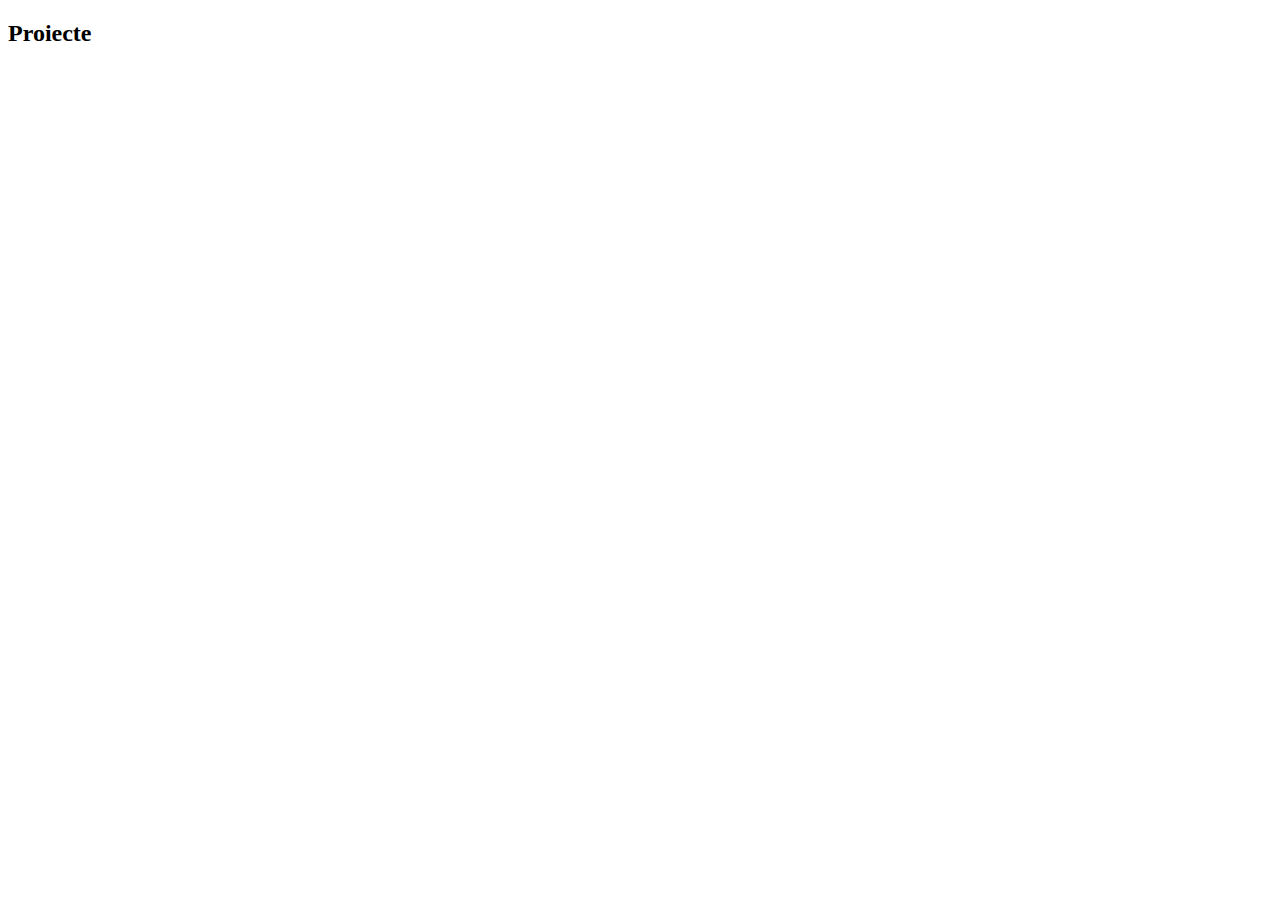
==== app/index.html @ c0406334 "First commit" ====
<!doctype html>
<html lang="en">
<head>
    <meta charset="UTF-8">
    <meta name="viewport" content="initial-scale=1, maximum-scale=1, user-scalable=no" />

    <title>Open Projects</title>
    <link rel="stylesheet" href="bower_components/angular-material/angular-material.css"/>

</head>
<body ng-app="openprojects">

<md-toolbar>
    <h2 class="md-toolbar-tools">
        <span>Proiecte</span>
    </h2>
</md-toolbar>


<md-content ng-view>

</md-content>

<script src="bower_components/jquery/dist/jquery.min.js"></script>
<script src="bower_components/angular/angular.min.js"></script>
<script src="bower_components/angular-animate/angular-animate.js"></script>
<script src="bower_components/angular-aria/angular-aria.js"></script>
<script src="bower_components/angular-route/angular-route.js"></script>
<script src="bower_components/angular-material/angular-material.js"></script>

<script src="src/openprojects.js"></script>
<script src="src/list/ListCtrl.js"></script>
<script src="src/add/AddCtrl.js"></script>

</body>
</html>
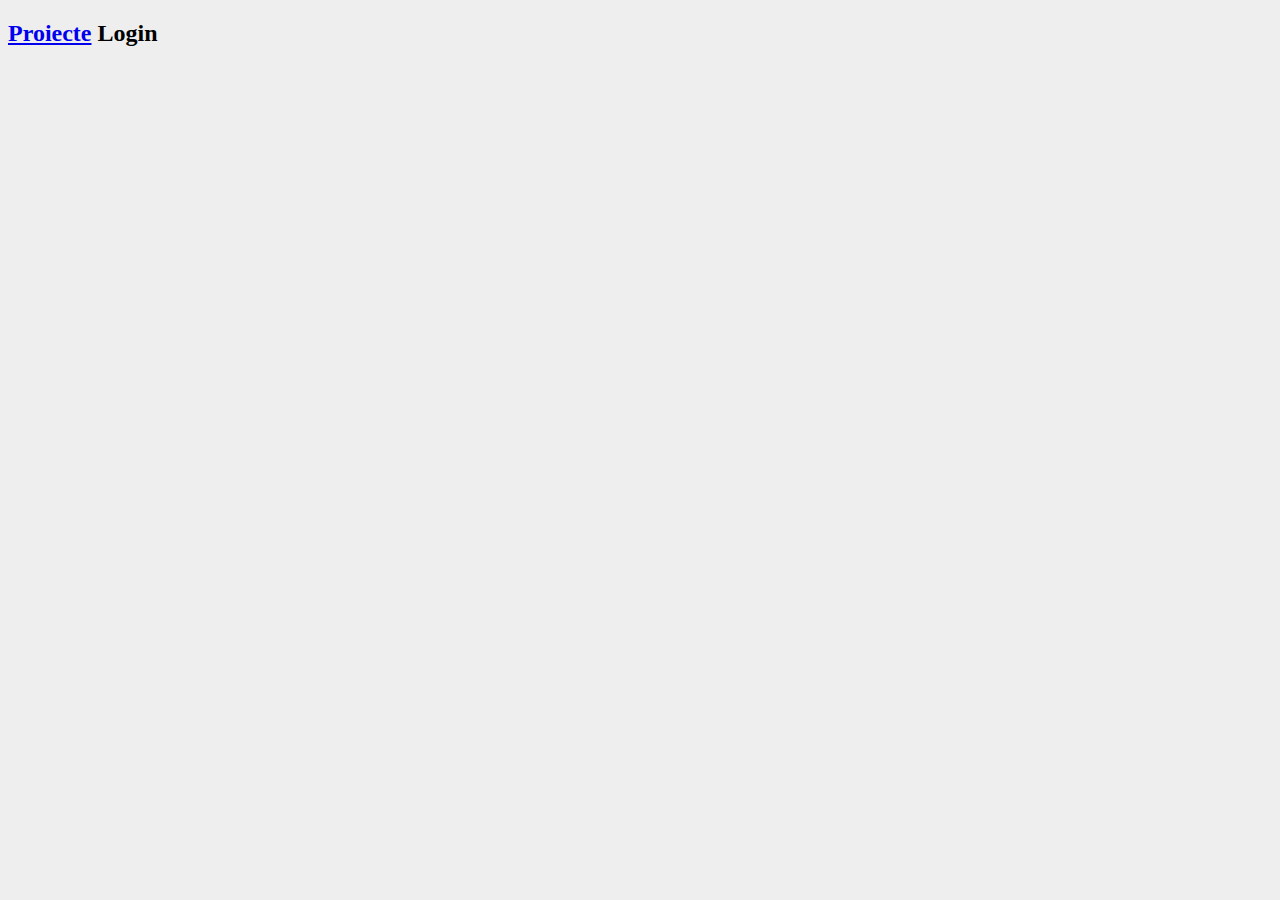
==== commit 267196d3: "Draft for add, view list and singe project" ====
--- a/app/index.html
+++ b/app/index.html
@@ -5,32 +5,41 @@
     <meta name="viewport" content="initial-scale=1, maximum-scale=1, user-scalable=no" />
 
     <title>Open Projects</title>
+    <link rel="stylesheet" href="bower_components/font-awesome/css/font-awesome.css"/>
     <link rel="stylesheet" href="bower_components/angular-material/angular-material.css"/>
+    <link rel="stylesheet" href="style/main.css"/>
 
 </head>
 <body ng-app="openprojects">
 
-<md-toolbar>
+<md-toolbar md-scrool-shrink="true">
     <h2 class="md-toolbar-tools">
-        <span>Proiecte</span>
+        <a href="#/"><span class="fa fa-book"></span> <span>Proiecte</span></a>
+        <span flex></span>
+        <md-button>
+            <span class="fa fa-login"></span> Login
+        </md-button>
     </h2>
 </md-toolbar>
 
+<div class="main">
+    <div ng-view></div>
+</div>
 
-<md-content ng-view>
-
-</md-content>
 
 <script src="bower_components/jquery/dist/jquery.min.js"></script>
 <script src="bower_components/angular/angular.min.js"></script>
 <script src="bower_components/angular-animate/angular-animate.js"></script>
 <script src="bower_components/angular-aria/angular-aria.js"></script>
 <script src="bower_components/angular-route/angular-route.js"></script>
+<script src="bower_components/angular-messages/angular-messages.js"></script>
 <script src="bower_components/angular-material/angular-material.js"></script>
 
 <script src="src/openprojects.js"></script>
 <script src="src/list/ListCtrl.js"></script>
 <script src="src/add/AddCtrl.js"></script>
+<script src="src/project/ProjectCtrl.js"></script>
+<script src="src/services/ProjectsService.js"></script>
 
 </body>
 </html>--- a/app/style/main.css
+++ b/app/style/main.css
@@ -0,0 +1,23 @@
+html, body {
+    background: #eee
+}
+
+.main {
+    text-align: center;
+}
+.container {
+    padding: 20px;
+    max-width: 920px;
+    margin: auto;
+}
+
+.project-cover {
+    width: 100%;
+    height: 200px;
+    -webkit-background-size: cover;
+    -moz-background-size: cover;
+    -o-background-size: cover;
+    background-size: cover;
+    background-color: #fff;
+    margin-top: -10px;
+}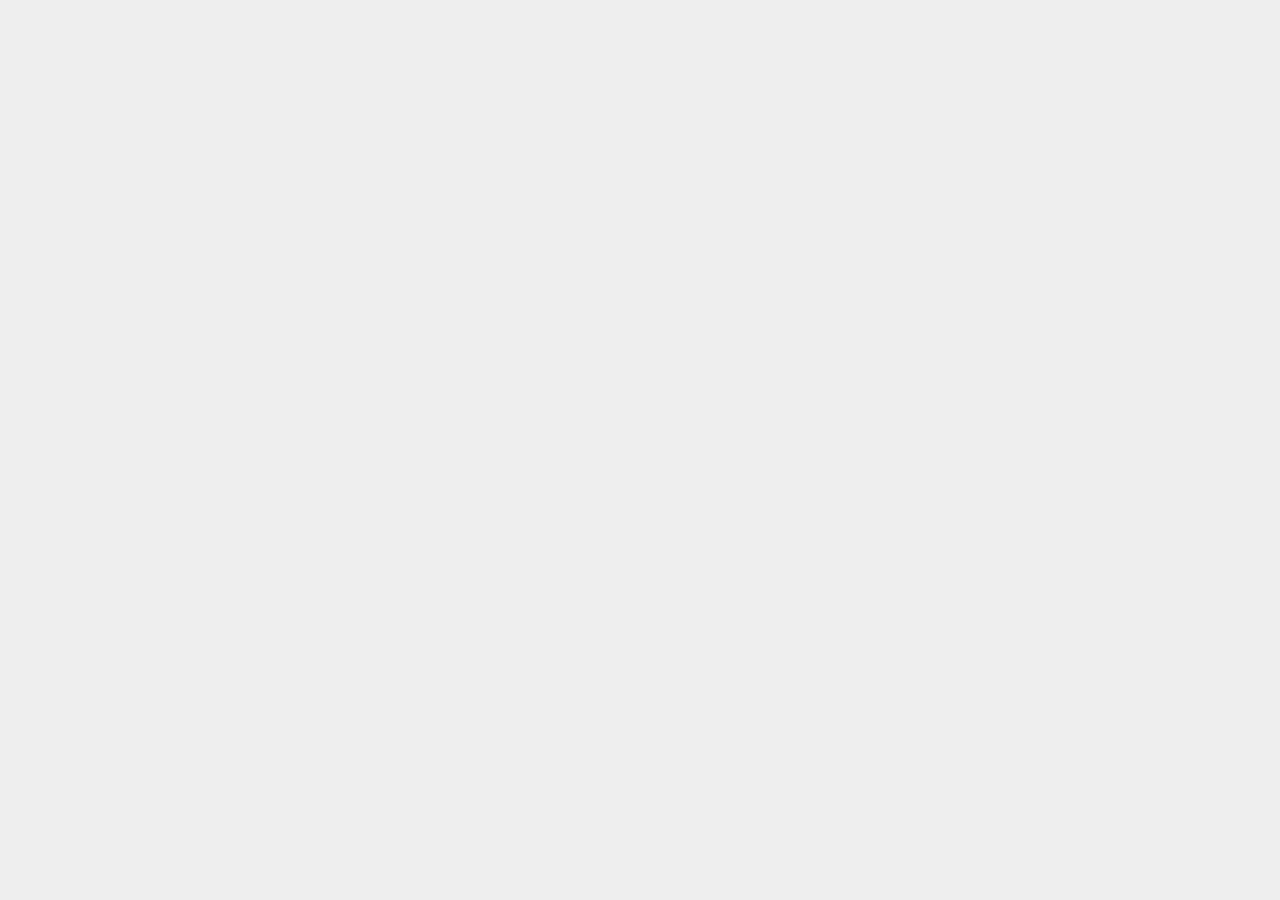
==== commit 8d7e2525: "Added stub for navbar & login page" ====
--- a/app/index.html
+++ b/app/index.html
@@ -12,15 +12,7 @@
 </head>
 <body ng-app="openprojects">
 
-<md-toolbar md-scrool-shrink="true">
-    <h2 class="md-toolbar-tools">
-        <a href="#/"><span class="fa fa-book"></span> <span>Proiecte</span></a>
-        <span flex></span>
-        <md-button>
-            <span class="fa fa-login"></span> Login
-        </md-button>
-    </h2>
-</md-toolbar>
+<navbar></navbar>
 
 <div class="main">
     <div ng-view></div>
@@ -39,7 +31,9 @@
 <script src="src/list/ListCtrl.js"></script>
 <script src="src/add/AddCtrl.js"></script>
 <script src="src/project/ProjectCtrl.js"></script>
+<script src="src/account/LoginCtrl.js"></script>
 <script src="src/services/ProjectsService.js"></script>
+<script src="src/directives/navbar/navbar.js"></script>
 
 </body>
 </html>--- a/app/style/main.css
+++ b/app/style/main.css
@@ -6,11 +6,16 @@
     text-align: center;
 }
 .container {
-    padding: 20px;
+    padding: 5px;
     max-width: 920px;
     margin: auto;
 }
 
+.addButton {
+    margin: 5px;
+    padding: 5px;
+}
+/*------------------user page---------------*/
 .project-cover {
     width: 100%;
     height: 200px;
@@ -20,4 +25,16 @@
     background-size: cover;
     background-color: #fff;
     margin-top: -10px;
+}
+
+.userCard {
+    margin: 20px;
+    width: 200px;
+    display: inline-block;
+    padding: 10px;
+    font-size: 13px;
+}
+
+.userIcon {
+    width: 150px;
 }